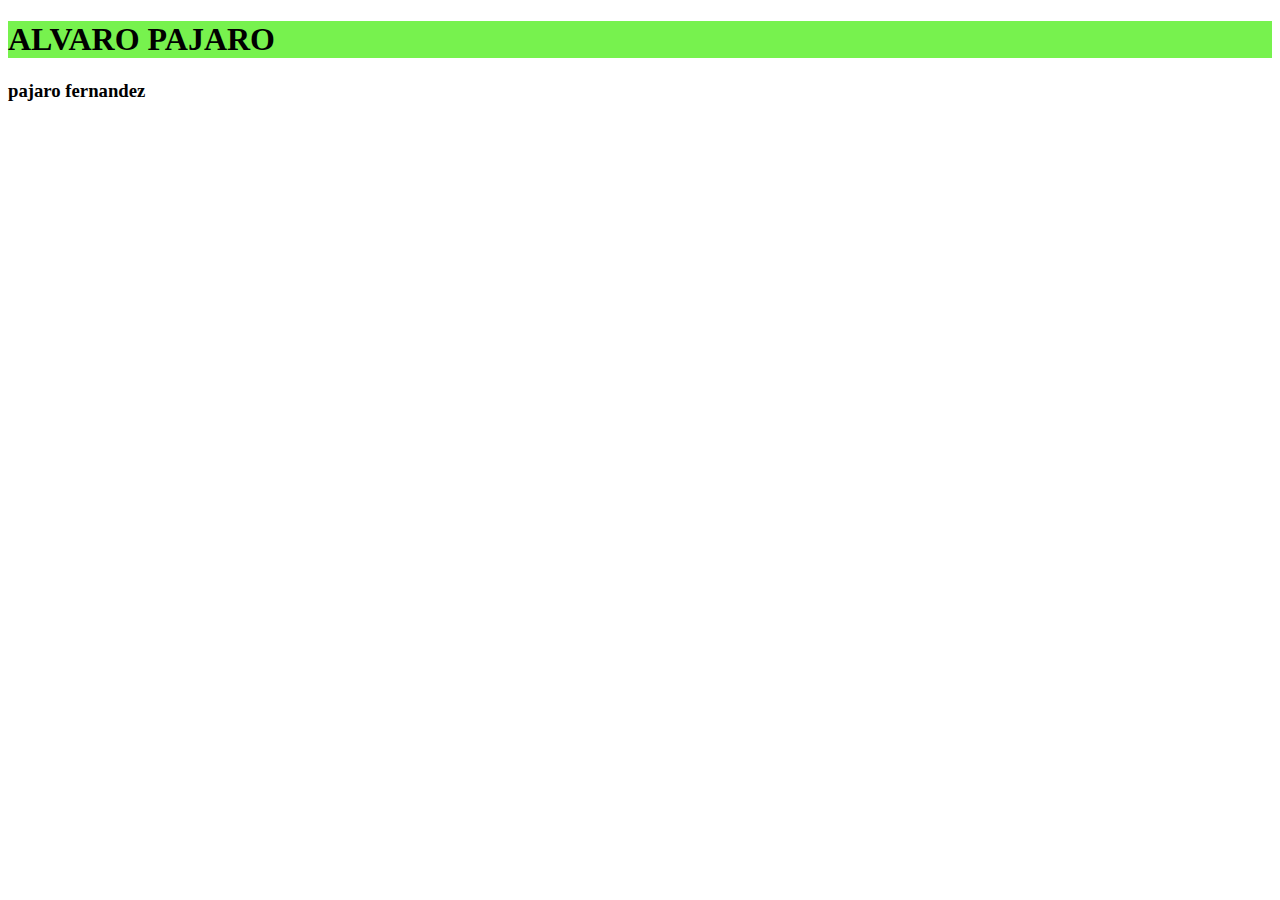
==== index2.html @ 53a6bc7a "mi primer commit" ====
<!DOCTYPE html>
<html lang="en">
<head>
    <meta charset="UTF-8">
    <meta http-equiv="X-UA-Compatible" content="IE=edge">
    <meta name="viewport" content="width=device-width, initial-scale=1.0">
    <title>Document</title>
    <link rel="stylesheet" href="style.css">
</head>
<body>
    <section>
        <h1 class="h1">ALVARO PAJARO</h1>
        <h3 class="h3">pajaro fernandez</h3>
    </section>
</body>
</html>
---- style.css ----
.h1{
    background: rgb(119, 242, 78);
}
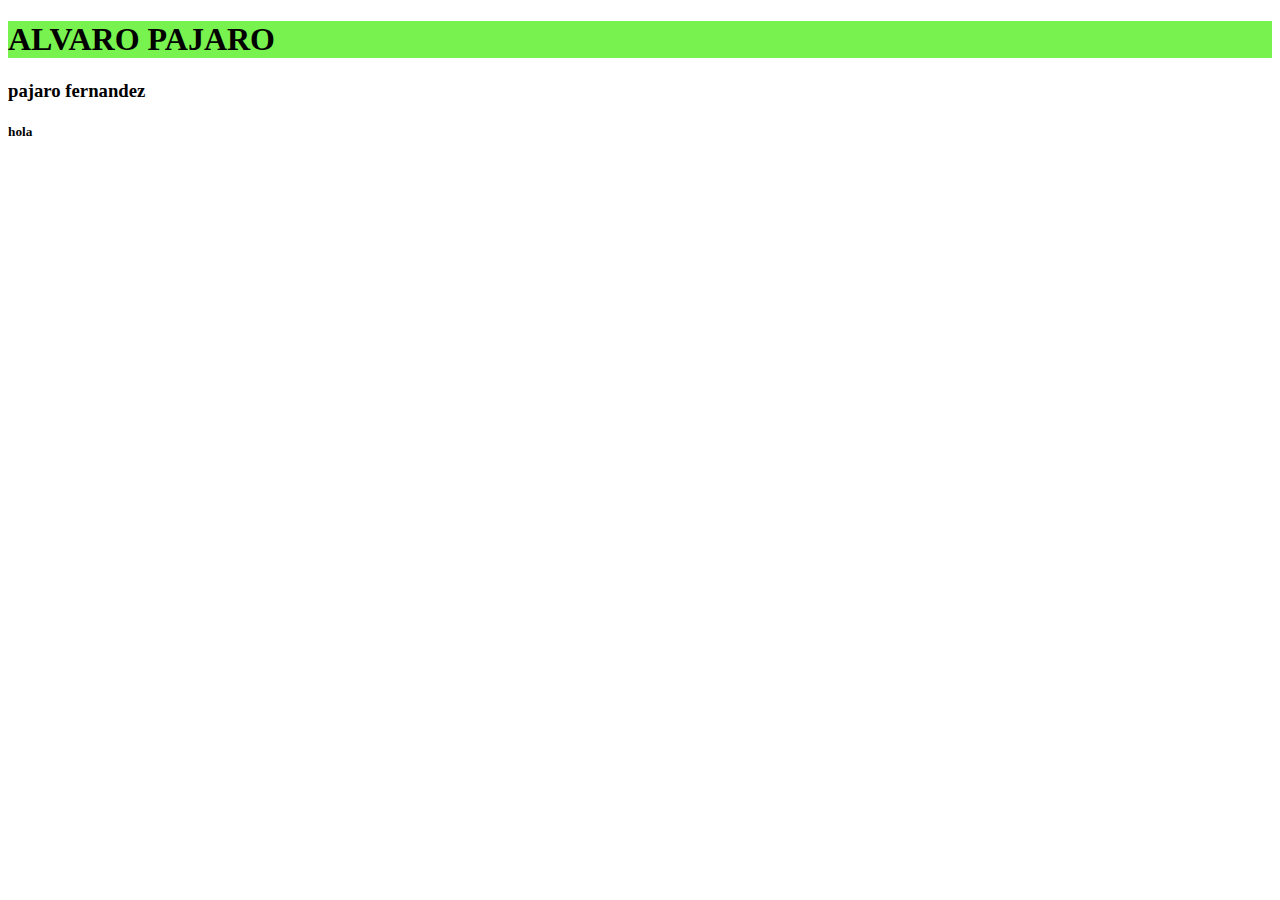
==== commit 60c8a054: "agrege un H5 a index2.html" ====
--- a/index2.html
+++ b/index2.html
@@ -11,6 +11,7 @@
     <section>
         <h1 class="h1">ALVARO PAJARO</h1>
         <h3 class="h3">pajaro fernandez</h3>
+        <h5 class="cl">hola</h5>
     </section>
 </body>
 </html>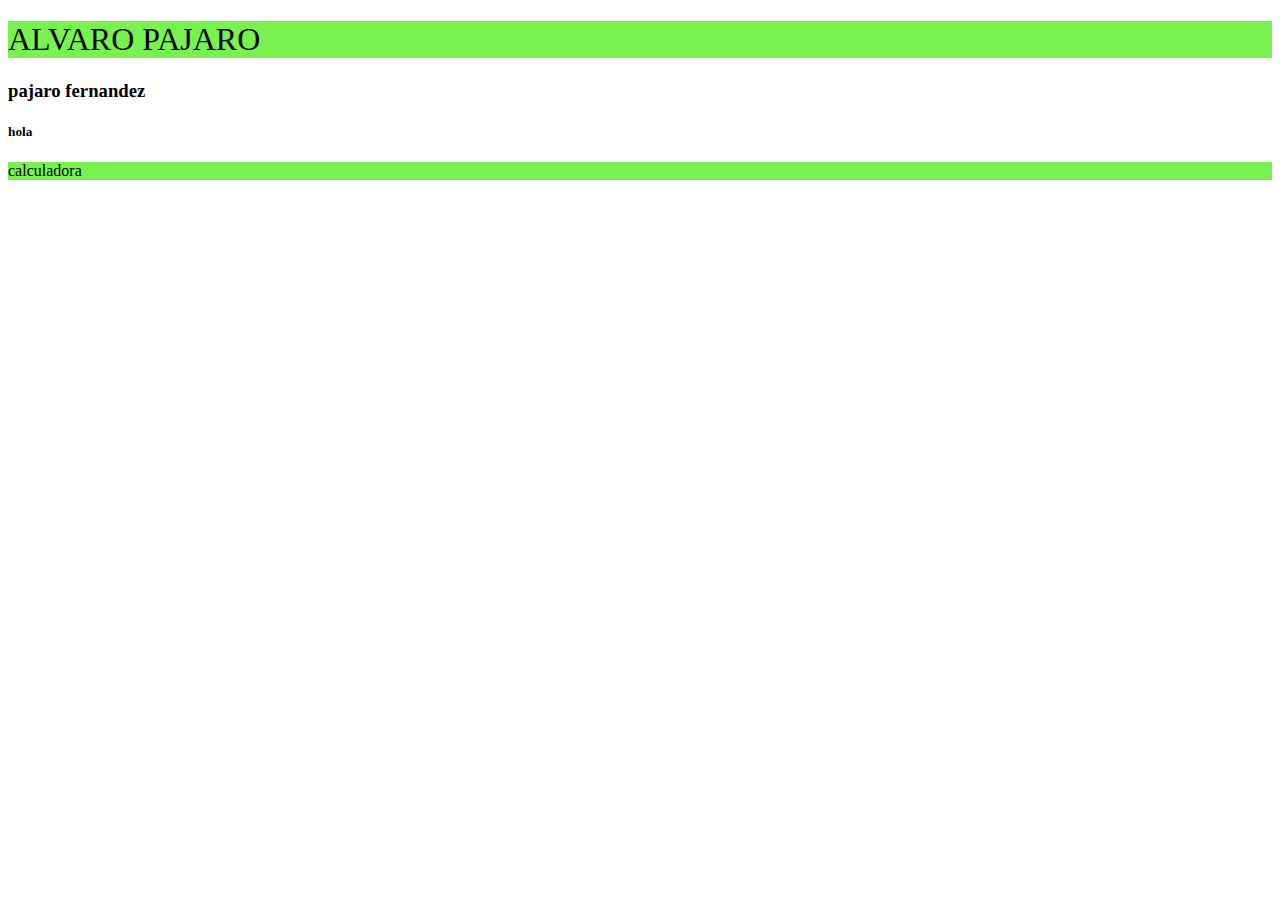
==== commit 857fa6ef: "hice primero commit de prueba" ====
--- a/index2.html
+++ b/index2.html
@@ -12,6 +12,7 @@
         <h1 class="h1">ALVARO PAJARO</h1>
         <h3 class="h3">pajaro fernandez</h3>
         <h5 class="cl">hola</h5>
+        <h4 class="h4">calculadora</h4>
     </section>
 </body>
 </html>--- a/style.css
+++ b/style.css
@@ -1,3 +1,9 @@
-.h1{
-    background: rgb(119, 242, 78);
-}+.h1 {
+  background: rgb(119, 242, 78);
+  font-weight: lighter;
+}
+
+.h4 {
+  background: rgb(119, 242, 78);
+  font-weight: lighter;
+}/*# sourceMappingURL=style.css.map */